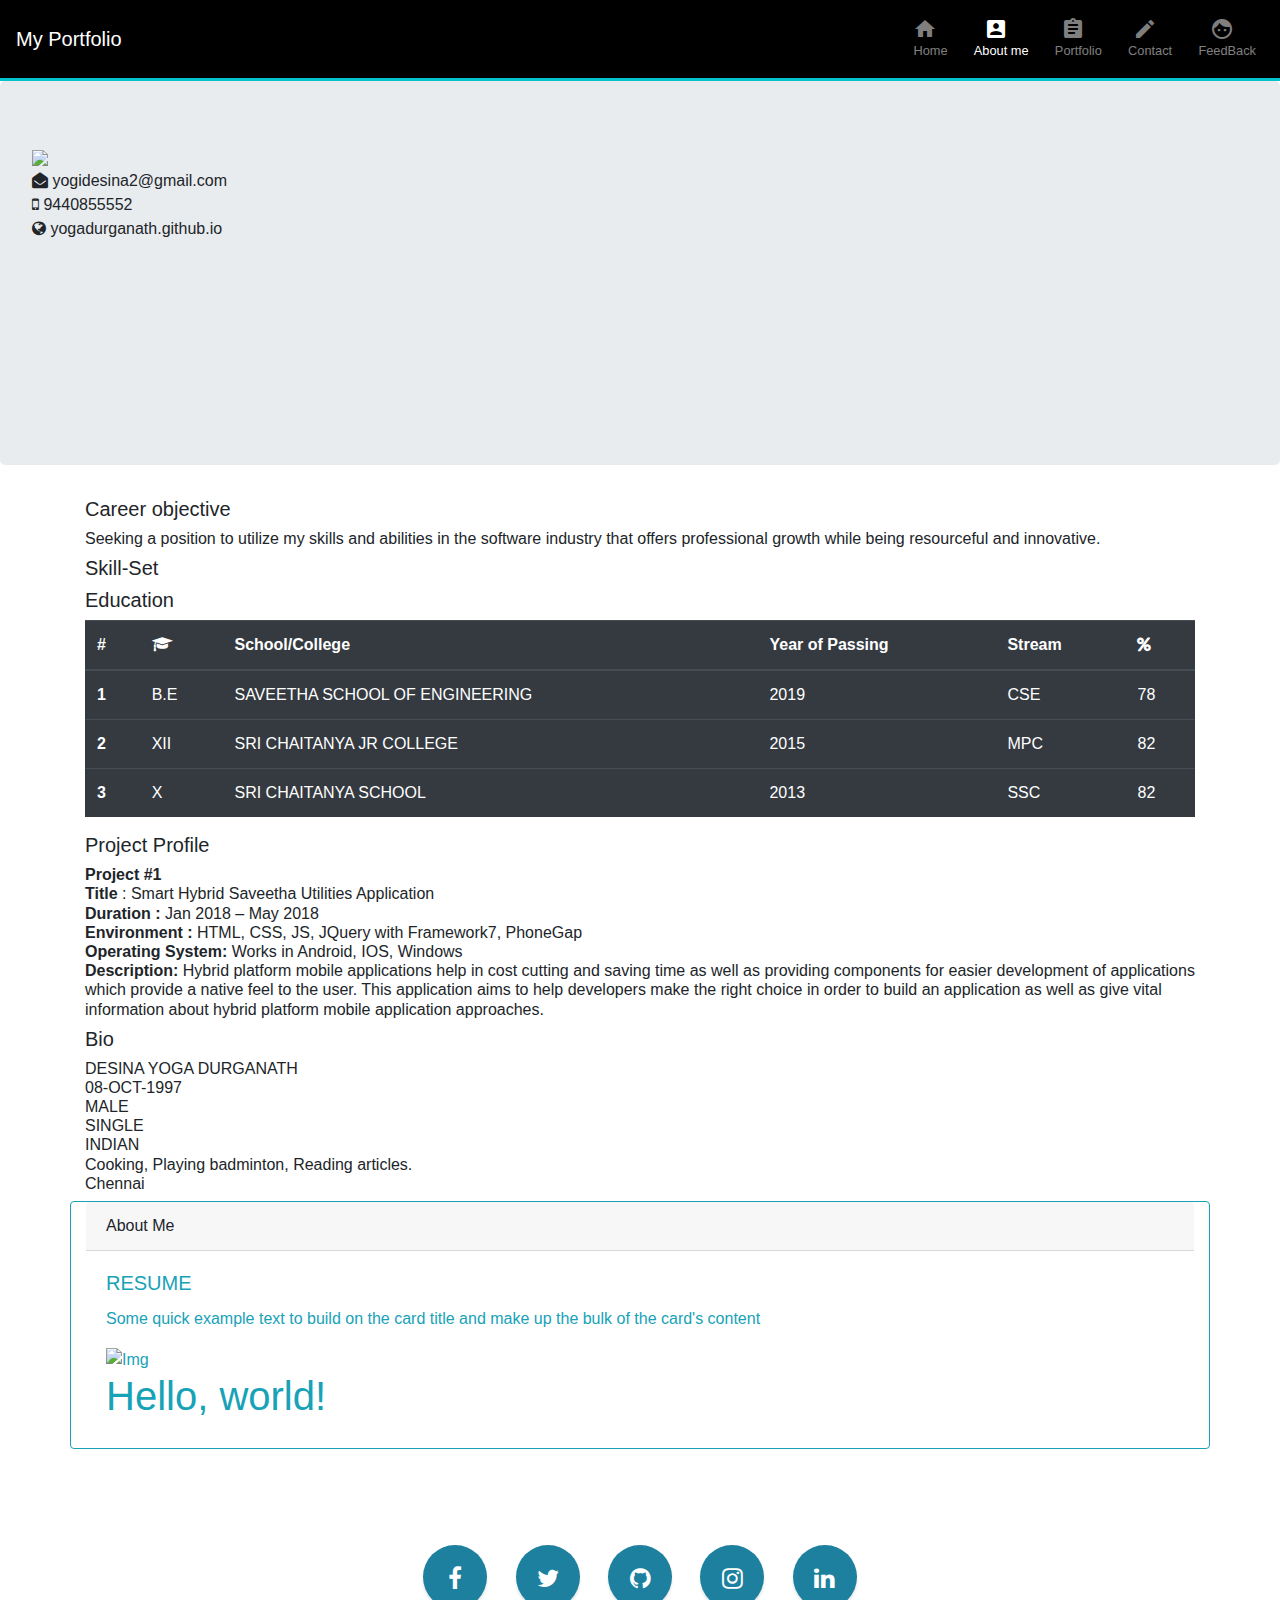
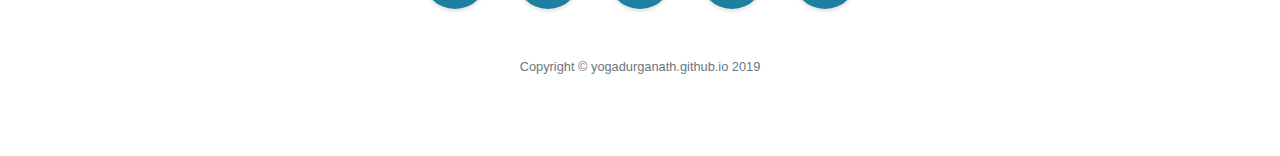
==== about.html @ 03a77d1e "Updated contact page and footer for all pages. Fixed navbar toggle problem" ====
<!doctype html>
<html lang="en">

<head>
    <!-- Required meta tags -->
    <meta charset="utf-8">
    <meta name="viewport" content="width=device-width, initial-scale=1, shrink-to-fit=no">

    <!-- Bootstrap CSS -->
    <link rel="stylesheet" href="https://stackpath.bootstrapcdn.com/bootstrap/4.3.1/css/bootstrap.min.css" integrity="sha384-ggOyR0iXCbMQv3Xipma34MD+dH/1fQ784/j6cY/iJTQUOhcWr7x9JvoRxT2MZw1T" crossorigin="anonymous">
    
    <link rel="stylesheet" type="text/css" href="style.css">
    <link rel="stylesheet" type="text/css" href="about.css"> 
    <link href="https://fonts.googleapis.com/icon?family=Material+Icons" rel="stylesheet">
    <link rel="stylesheet" href="https://cdnjs.cloudflare.com/ajax/libs/font-awesome/4.7.0/css/font-awesome.min.css">
    <title>YOGIDESINA|DESINA YOGA DURGA NATH</title>
</head>

<body>
    <button onclick="topFunction()" id="goToTopBtn" title="Back to top"><i class="material-icons iconGoTops">
        arrow_drop_up
        </i></button>




        
    <nav class="navbar navbar-expand-lg navbar-dark sticky-top">
        <button class="navbar-toggler" type="button" data-toggle="collapse" data-target="#navbarCollapse"
        aria-expanded="false" aria-label="Toggle navigation">
       <span class="navbar-toggler-icon"></span>
   </button>
        <a class="navbar-brand" href="#">My Portfolio</a>

        <div class="collapse navbar-collapse" id="navbarCollapse">
            <ul class="navbar-nav ml-auto mt-2 mt-lg-0">
                <li class="nav-item" data-toggle="collapse" data-target=".navbar-collapse.show">
                    <a class="nav-link" href="index.html">
                        <div class="iconContainer">
                            <div class="divTxt">Home</div>
                           <i class="divIcon material-icons">home</i>
                        </div> 
                    </a>
                </li>

                <li class="nav-item active" data-toggle="collapse" data-target=".navbar-collapse.show">
                    <a class="nav-link" href="#" >
                        <div class="iconContainer">
                            <div class="divTxt">About me</div>
                            <div class="divIcon"><i class="material-icons">account_box</i></div>
                        </div><span class="sr-only">(current)</span>
                    </a>
                </li>
                <li class="nav-item" data-toggle="collapse" data-target=".navbar-collapse.show">
                    <a class="nav-link" href="portfolio.html">
                        <div class="iconContainer">
                            <div class="divTxt">Portfolio</div>
                            <div class="divIcon"><i class="material-icons">assignment</i></div>
                        </div>
                    </a>
                </li>
                <li class="nav-item" data-toggle="collapse" data-target=".navbar-collapse.show">
                    <a class="nav-link" href="contact.html">
                        <div class="iconContainer">
                            <div class="divTxt">Contact</div>
                            <div class="divIcon"><i class="material-icons">edit</i></div>
                        </div>
                    </a>
                </li>
                </li>
                <li class="nav-item" data-toggle="collapse" data-target=".navbar-collapse.show">
                    <a class="nav-link" href="#feed">
                        <div class="iconContainer">
                            <div class="divTxt">FeedBack</div>
                            <div class="divIcon"><i class="material-icons">face</i></div>
                        </div>
                    </a>
                </li>
            </ul>
        </div>
    </nav>
    <div class="jumbotron" id="ResumeContainer1">

        <div id="picDiv"><img src="dp.png"></div>
        <div id="aboutContact"><i class="fa fa-envelope-open" aria-hidden="true"></i> yogidesina2@gmail.com<br />
            <i class="fa fa-mobile" aria-hidden="true"></i> 9440855552<br /><i class="fa fa-globe"
                aria-hidden="true"></i> yogadurganath.github.io
        </div>

        <div class="jumbotron" id="cont1"></div>
    </div>
    <div class="container" id="ResumeContainer2">
        <h5>Career objective</h5>
        <h6>Seeking a position to utilize my skills and abilities in the software industry that offers professional
            growth while being resourceful and innovative.</h6>
    </div>
    <div class="container" id="ResumeContainer3">
        <h5>Skill-Set</h5>

        <!-- <h6>Java</h6>
        <div class="progress">
            <div class="progress-bar progress-bar-striped" role="progressbar" style="width: 10%" aria-valuenow="10"
                aria-valuemin="0" aria-valuemax="100"></div>
        </div>
        <h6>Java</h6>
        <div class="progress">
            <div class="progress-bar progress-bar-striped bg-success" role="progressbar" style="width: 25%"
                aria-valuenow="25" aria-valuemin="0" aria-valuemax="100"></div>
        </div>
        <h6>Java</h6>
        <div class="progress">
            <div class="progress-bar progress-bar-striped bg-info" role="progressbar" style="width: 50%"
                aria-valuenow="50" aria-valuemin="0" aria-valuemax="100"></div>
        </div>
        <h6>Java</h6>
        <div class="progress">
            <div class="progress-bar progress-bar-striped bg-warning" role="progressbar" style="width: 75%"
                aria-valuenow="75" aria-valuemin="0" aria-valuemax="100"></div>
        </div>
        <h6>Java</h6>
        <div class="progress">
            <div class="progress-bar progress-bar-striped bg-danger" role="progressbar" style="width: 100%"
                aria-valuenow="100" aria-valuemin="0" aria-valuemax="100"></div>
        </div> -->

    </div>
    <div class="container" id="ResumeContainer4">
        <h5>Education</h5>
        <div class="table-responsive">
            <table class="table table-dark">
                <thead>
                    <tr>
                        <th scope="col">#</th>
                        <th scope="col"><i class="fa fa-graduation-cap" aria-hidden="true"></i></th>
                        <th scope="col">School/College</th>
                        <th scope="col">Year of Passing</th>
                        <th scope="col">Stream</th>
                        <th scope="col"><i class="fa fa-percent" aria-hidden="true"></i></th>
                    </tr>
                </thead>
                <tbody>
                    <tr>
                        <th scope="row">1</th>
                        <td>B.E</td>
                        <td>SAVEETHA SCHOOL OF ENGINEERING</td>
                        <td>2019</td>
                        <td>CSE</td>
                        <td>78</td>
                    </tr>
                    <tr>
                        <th scope="row">2</th>
                        <td>XII</td>
                        <td>SRI CHAITANYA JR COLLEGE</td>
                        <td>2015</td>
                        <td>MPC</td>
                        <td>82</td>
                    </tr>
                    <tr>
                        <th scope="row">3</th>
                        <td>X</td>
                        <td>SRI CHAITANYA SCHOOL</td>
                        <td>2013</td>
                        <td>SSC</td>
                        <td>82</td>
                    </tr>
                </tbody>
            </table>
        </div>
    </div>
    <div class="container" id="ResumeContainer5">
        <h5>Project Profile</h5>
        <h6><b>Project #1</b><br />
            <b>Title</b> :</b> Smart Hybrid Saveetha Utilities Application <br />
            <b>Duration : </b>Jan 2018 – May 2018<br />
            <b>Environment : </b>HTML, CSS, JS, JQuery with Framework7, PhoneGap<br />
            <b> Operating System: </b>Works in Android, IOS, Windows<br />
            <b> Description:</b>
            Hybrid platform mobile applications help in cost cutting and saving time as well as providing components
            for
            easier development of applications which provide a native feel to the user. This application aims to
            help
            developers make the right choice in order to build an application as well as give vital information
            about
            hybrid platform mobile application approaches.
        </h6>
    </div>





    <div class="container" id="ResumeContainer6">
        <h5> Bio </h5>
        <h6>DESINA YOGA DURGANATH<BR />
            08-OCT-1997<BR />
            MALE<br />
            SINGLE<br />
            INDIAN<br />
            Cooking, Playing badminton, Reading articles.<br />Chennai
        </h6>


    </div>
    <div id="about" class="container card border-info mb-3">
        <div class="card-header">About Me</div>
        <div class="card-body text-info">
            <h5 class="card-title">RESUME</h5>
            <p class="card-text">Some quick example text to build on the card title and make up the bulk of the card's
                content <br></p>
                <div>
                    <div id="dp">
                        <img class="img-fluid" src="dp.png" alt="Img">
                    </div>
                    <h1>Hello, world!</h1>
                </div>
        </div>
    </div>
    
    <footer class="footer text-center">
        <div class="container">
          <ul class="list-inline mb-5">
            <li class="list-inline-item">
              <a title="Facebook" class="social-link rounded-circle text-white mr-3" href="https://www.facebook.com/yogidesina" target="_blank">
                <i class="fa fa-facebook" aria-hidden="true"></i>
              </a>
            </li>
            <li class="list-inline-item">
              <a title="Twitter" class="social-link rounded-circle text-white mr-3" href="https://twitter.com/YogaDurgaNath1" target="_blank">
                <i class="fa fa-twitter" aria-hidden="true"></i>
              </a>
            </li>
            <li class="list-inline-item">
              <a title="Github" class="social-link rounded-circle text-white mr-3" href="https://github.com/yogadurganath/" target="_blank">
                <i class="fa fa-github" aria-hidden="true"></i>
              </a>
            </li>
            <li class="list-inline-item">
                <a title="Instagram" class="social-link rounded-circle text-white mr-3" href="https://www.instagram.com/yogidesina/" target="_blank">
                    <i class="fa fa-instagram" aria-hidden="true"></i>
                </a>
              </li>
              <li class="list-inline-item">
                <a title="LinkedIn" class="social-link rounded-circle text-white" href="https://in.linkedin.com/in/yoga-durga-nath-688a7b141" target="_blank">
                    <i class="fa fa-linkedin" aria-hidden="true"></i>
                </a>
              </li>
    
              
          </ul>
          <p class="text-muted small mb-0">Copyright &copy; yogadurganath.github.io 2019</p>
        </div>
      </footer>

    <!-- Optional JavaScript -->
    <!-- jQuery first, then Popper.js, then Bootstrap JS -->
    <script src="index.js"></script>
    <script src="https://code.jquery.com/jquery-3.2.1.slim.min.js" integrity="sha384-KJ3o2DKtIkvYIK3UENzmM7KCkRr/rE9/Qpg6aAZGJwFDMVNA/GpGFF93hXpG5KkN"
        crossorigin="anonymous"></script>
    <script src="https://cdnjs.cloudflare.com/ajax/libs/popper.js/1.12.9/umd/popper.min.js" integrity="sha384-ApNbgh9B+Y1QKtv3Rn7W3mgPxhU9K/ScQsAP7hUibX39j7fakFPskvXusvfa0b4Q"
        crossorigin="anonymous"></script>
    <script src="https://maxcdn.bootstrapcdn.com/bootstrap/4.0.0/js/bootstrap.min.js" integrity="sha384-JZR6Spejh4U02d8jOt6vLEHfe/JQGiRRSQQxSfFWpi1MquVdAyjUar5+76PVCmYl"
        crossorigin="anonymous"></script>
</body>

</html>
---- style.css ----
html { scroll-behavior: smooth; overflow-y: scroll; overflow-x:hidden; }
.navbar {
   height:9vh;
}
.material-icons.md-18 { font-size: 18px; }
.material-icons.md-24 { font-size: 24px; }
.material-icons.md-36 { font-size: 36px; }
.material-icons.md-48 { font-size: 48px; }

.material-icons.md-dark { color: rgba(0, 0, 0, 0.54); }
.material-icons.md-dark.md-inactive { color: rgba(0, 0, 0, 0.26); }
.material-icons.iconGoTop{
   font-size: 2em;
}
.iconContainer {
    display: flex;
    flex-direction: column-reverse;
    
  }        
 .divIcon { 
    display: flex;
    
    margin: auto;
 }
 .intro{
   background-color: #000;
}
.flex {
    display: flex;
    flex-direction: column;
    justify-content: center;
    align-items: center;
}
#pt{
   width: 100%;
   height: 110vh;
}
.canvas {
   position: absolute;
   top: 0;
   left: 0;
   width: 100vw;
   height: 100%;
   }
   .flex {
      display: flex;
      flex-direction: column;
      justify-content: center;
      align-items: center; }
      .flex.row {
        flex-direction: row; }
      .flex.wrap {
        flex-wrap: wrap; }
        .highlight {
         color: #E31B6D; }
         
         section {
            padding: 70px 0 70px 0;
            color: #616161;
            line-height: 11pt;
            position: relative; }
            section:nth-of-type(1) {
               padding: 0 10px;
               color: #fff;
               height: calc(100vh + 53px); }
               section:nth-of-type(1) .highlight {
                 font-family: 'Raleway-semibold'; }
               section:nth-of-type(1) .text {
                 margin: 0 0 20px 0;
                 font-size: 16pt;
                 line-height: 20pt;
                 text-align: center; 
                 z-index: 1;
                 pointer-events: none; }




                 nav {
                  bottom: 0;
                  left: 0;
                  position: absolute;
                  height: 50px;
                  width: 100%;
                  background-color: #000;
                  border-bottom: 3px solid #04C2C9;
                  text-align: left;
                  z-index: 99;
                  
              }
              
              #goToTopBtn {
               display: none;
               position: fixed;
               bottom: 10vh;
               right: 5vw;
               z-index: 99;
               font-size: .8em;
               border: none;
               outline: none;
               background-color: #555 ;
               color: white;
               cursor: pointer;
               padding: .5em;
               line-height: 80%;
               border-radius: 50%;
               opacity: 0.5;
             }
             #goToTopBtn:hover {
               background-color:rgb(0, 0, 0);
               opacity: unset;
             }
              #contact{
               border-top: 50px solid transparent;
               margin-top: -50px;
               -webkit-background-clip: padding-box;
               -moz-background-clip: padding;
               background-clip: padding-box;
              }
              #sticky-footer {
               
               height: 8vh;
             }
 @media only screen and (max-width : 991px){
    [class*="divIcon"]{
      display: flex;
      flex-direction: column;
      width: 0%;
       }
       .divTxt{text-align: center;}
       .navbar {
         height:unset;
      }
}
 .divTxt {
    display: flex;
    font-size: .8em;
    padding-left: .8em;
    flex-direction: column;
    width: 100%;
 }

 
 
 footer.footer {
   padding-top: 5rem;
   padding-bottom: 5rem;
 }
 
 footer.footer .social-link {
   display: block;
   height: 4rem;
   width: 4rem;
   line-height: 4.3rem;
   font-size: 1.5rem;
   background-color: #1D809F;
   transition: background-color 0.15s ease-in-out;
   box-shadow: 0 3px 3px 0 rgba(0, 0, 0, 0.1);
 }
 
 footer.footer .social-link:hover {
   background-color: #155d74;
   text-decoration: none;
 }
 
 @media (max-width: 992px) {
   footer.footer {
      padding-top: 2.5rem;
      padding-bottom: 2.5rem;
    }
   footer.footer .social-link {
      display: block;
      height: 2rem;
      width: 2rem;
      line-height: 2.3rem;
      font-size: 1rem;
      background-color: #1D809F;
      transition: background-color 0.15s ease-in-out;
      box-shadow: 0 3px 3px 0 rgba(0, 0, 0, 0.1);
    }
 }
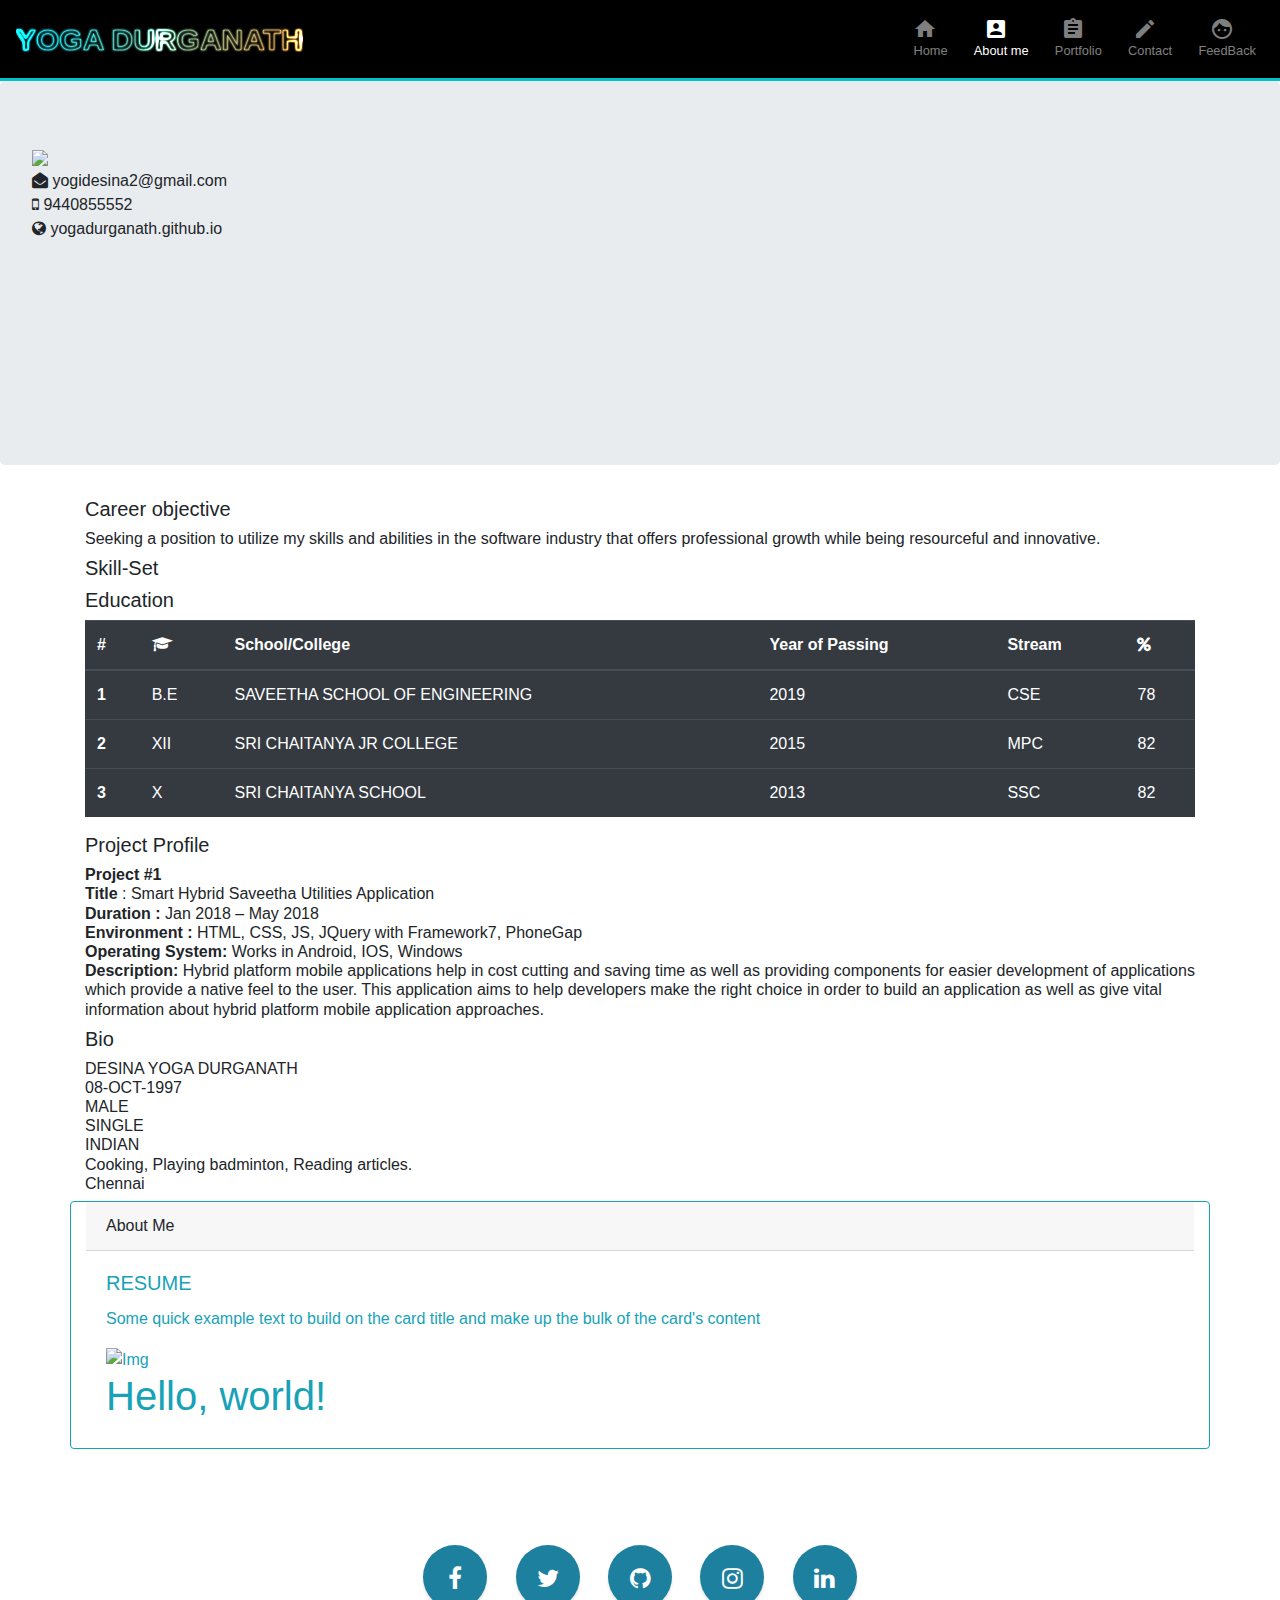
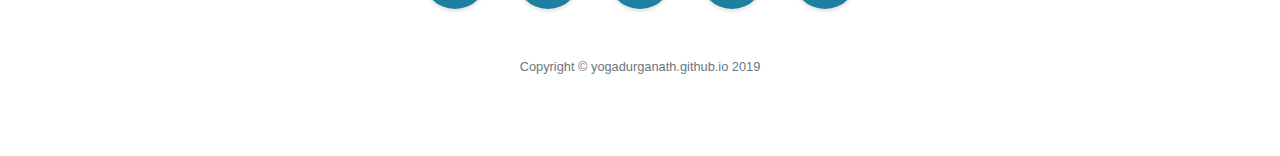
==== commit 79aa54f5: "Navbar Brand is updated with stylish neon css animation" ====
--- a/about.html
+++ b/about.html
@@ -30,7 +30,11 @@
         aria-expanded="false" aria-label="Toggle navigation">
        <span class="navbar-toggler-icon"></span>
    </button>
-        <a class="navbar-brand" href="#">My Portfolio</a>
+        <a class="navbar-brand" href="#"><div class="neon-wrapper">
+            <span class="txt" >Yoga Durganath</span>
+            <span class="gradient"></span>
+            <span class="dodge"></span>
+       </div></a>
 
         <div class="collapse navbar-collapse" id="navbarCollapse">
             <ul class="navbar-nav ml-auto mt-2 mt-lg-0">
--- a/style.css
+++ b/style.css
@@ -178,4 +178,54 @@
       transition: background-color 0.15s ease-in-out;
       box-shadow: 0 3px 3px 0 rgba(0, 0, 0, 0.1);
     }
- }+ }
+ .neon-wrapper {
+  height: 2em;
+  display: flex;
+  align-items: center;
+  justify-content: center;
+  background: #000000; 
+}
+.txt {
+  color: #ffffff;
+  background:#000000;
+  font-size:1.5em;
+  font-weight: bold;
+  font-family: Arial;
+  text-transform: uppercase;
+}
+.txt::before {
+  content: 'Yoga Durganath';
+  position: absolute;
+  mix-blend-mode: difference;
+  filter: blur(1px);
+}
+.neon-wrapper {
+  display:inline-flex;
+  filter: brightness(200%);
+  overflow: hidden;
+}
+.gradient{
+  background: linear-gradient(114.5793141156962deg, rgba(6, 227, 250,1) 4.927083333333334%,rgba(229, 151, 64,1) 97.84374999999999%);
+  position: absolute;
+  top: 0;
+  left:0;
+  width: 100%;
+  height:100%;
+  mix-blend-mode: multiply;
+}
+.dodge {
+  background: radial-gradient(circle,white,black 35%) center / 25% 25%;
+  position: absolute;
+  top:-100%;
+  left:-100%;
+  right:0;
+  bottom:0;
+  mix-blend-mode: color-dodge;
+  animation: dodge-area 3s linear infinite;
+}
+@keyframes dodge-area {
+  to {
+      transform: translate(50%,50%);
+  }
+}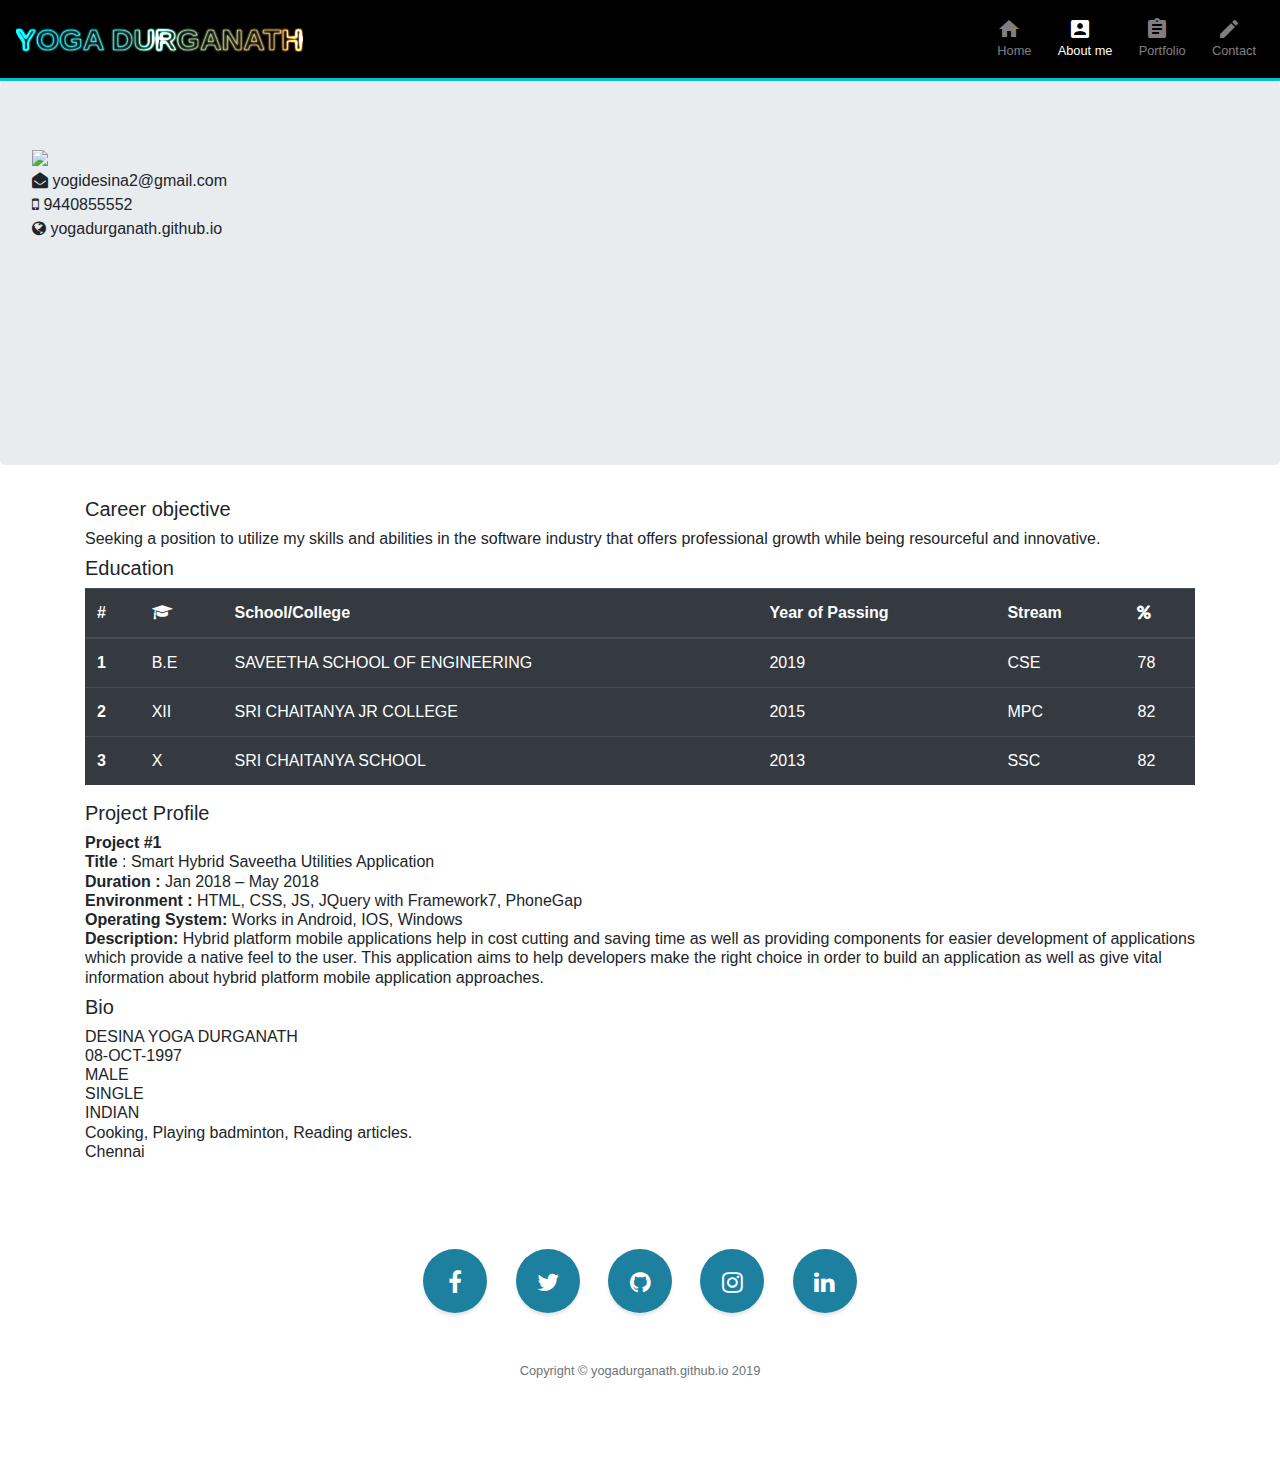
==== commit 7b1211d7: "Made changes in About file" ====
--- a/about.html
+++ b/about.html
@@ -72,14 +72,14 @@
                     </a>
                 </li>
                 </li>
-                <li class="nav-item" data-toggle="collapse" data-target=".navbar-collapse.show">
+                <!-- <li class="nav-item" data-toggle="collapse" data-target=".navbar-collapse.show">
                     <a class="nav-link" href="#feed">
                         <div class="iconContainer">
                             <div class="divTxt">FeedBack</div>
                             <div class="divIcon"><i class="material-icons">face</i></div>
                         </div>
                     </a>
-                </li>
+                </li> -->
             </ul>
         </div>
     </nav>
@@ -98,8 +98,8 @@
         <h6>Seeking a position to utilize my skills and abilities in the software industry that offers professional
             growth while being resourceful and innovative.</h6>
     </div>
-    <div class="container" id="ResumeContainer3">
-        <h5>Skill-Set</h5>
+    <!-- <div class="container" id="ResumeContainer3">
+        <h5>Skill-Set</h5> -->
 
         <!-- <h6>Java</h6>
         <div class="progress">
@@ -127,7 +127,7 @@
                 aria-valuenow="100" aria-valuemin="0" aria-valuemax="100"></div>
         </div> -->
 
-    </div>
+    <!-- </div> -->
     <div class="container" id="ResumeContainer4">
         <h5>Education</h5>
         <div class="table-responsive">
@@ -205,20 +205,7 @@
 
 
     </div>
-    <div id="about" class="container card border-info mb-3">
-        <div class="card-header">About Me</div>
-        <div class="card-body text-info">
-            <h5 class="card-title">RESUME</h5>
-            <p class="card-text">Some quick example text to build on the card title and make up the bulk of the card's
-                content <br></p>
-                <div>
-                    <div id="dp">
-                        <img class="img-fluid" src="dp.png" alt="Img">
-                    </div>
-                    <h1>Hello, world!</h1>
-                </div>
-        </div>
-    </div>
+    
     
     <footer class="footer text-center">
         <div class="container">
@@ -229,7 +216,7 @@
               </a>
             </li>
             <li class="list-inline-item">
-              <a title="Twitter" class="social-link rounded-circle text-white mr-3" href="https://twitter.com/YogaDurgaNath1" target="_blank">
+              <a title="Twitter" class="social-link rounded-circle text-white mr-3" href="https://twitter.com/YogaDurgaNath" target="_blank">
                 <i class="fa fa-twitter" aria-hidden="true"></i>
               </a>
             </li>
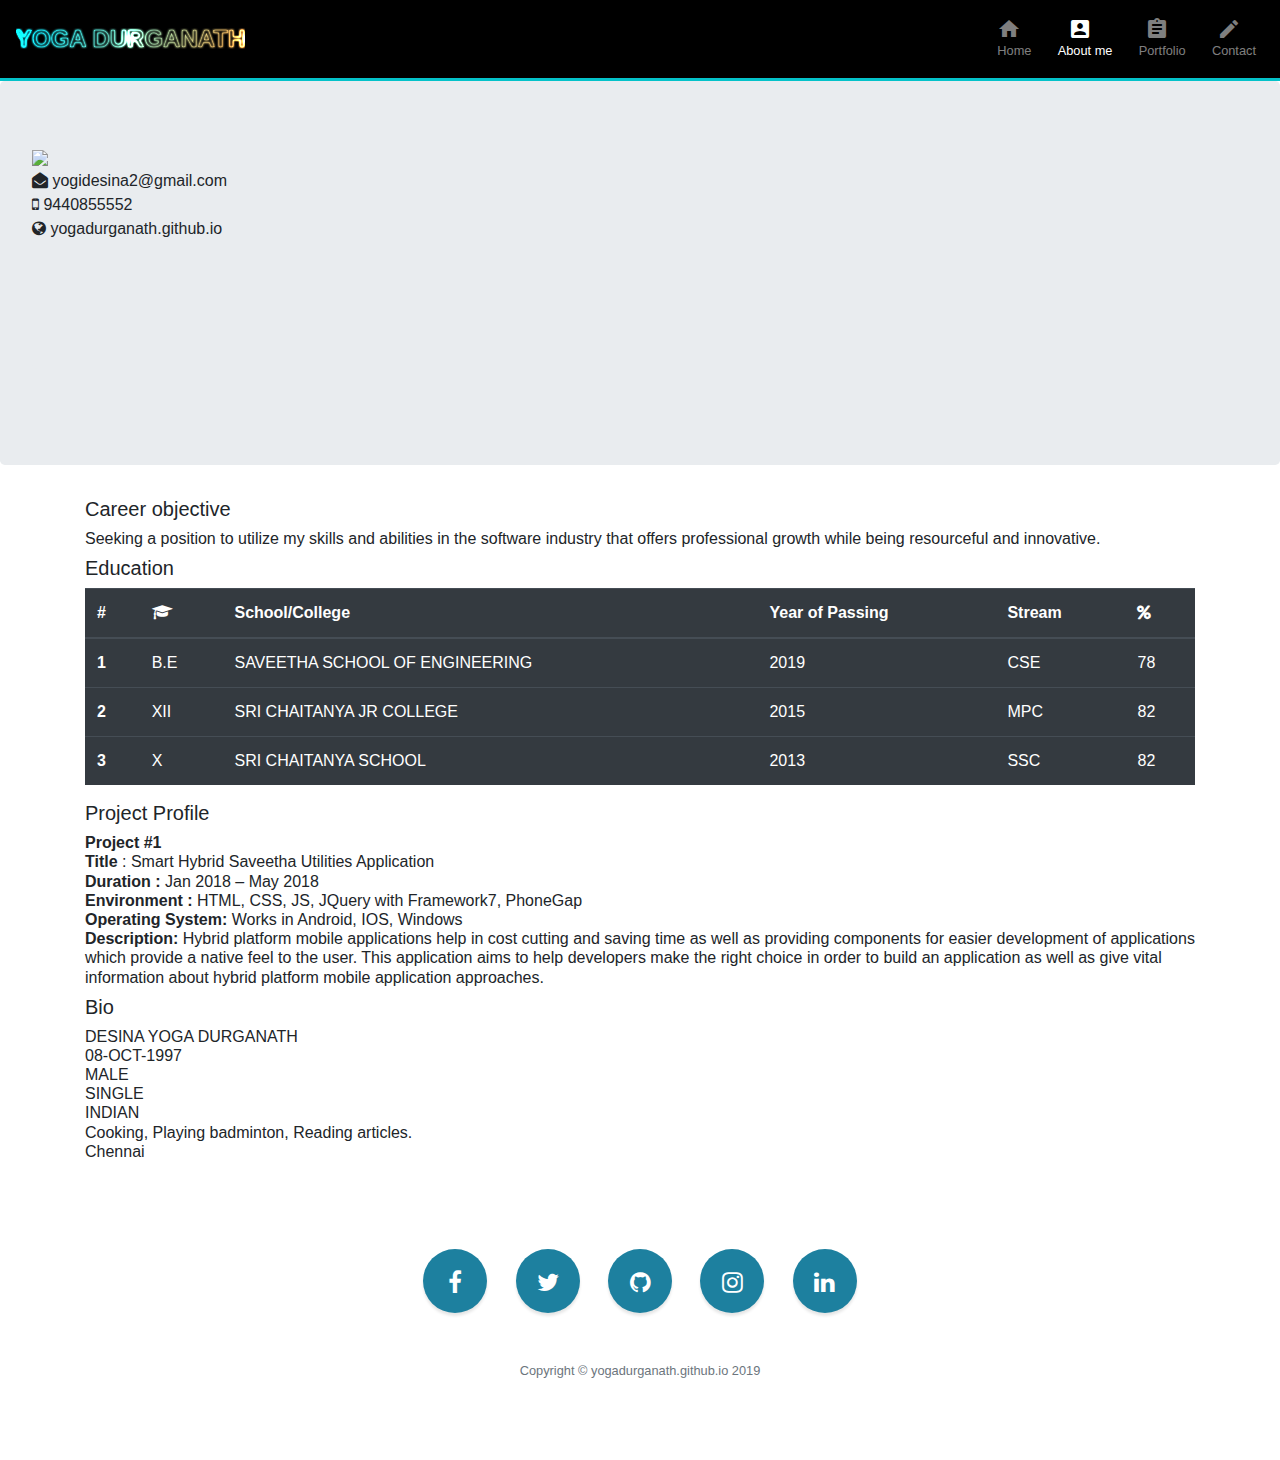
==== commit ee24a1cd: "Removed unwanted content and refined style" ====
--- a/about.html
+++ b/about.html
@@ -7,10 +7,11 @@
     <meta name="viewport" content="width=device-width, initial-scale=1, shrink-to-fit=no">
 
     <!-- Bootstrap CSS -->
-    <link rel="stylesheet" href="https://stackpath.bootstrapcdn.com/bootstrap/4.3.1/css/bootstrap.min.css" integrity="sha384-ggOyR0iXCbMQv3Xipma34MD+dH/1fQ784/j6cY/iJTQUOhcWr7x9JvoRxT2MZw1T" crossorigin="anonymous">
-    
+    <link rel="stylesheet" href="https://stackpath.bootstrapcdn.com/bootstrap/4.3.1/css/bootstrap.min.css"
+        integrity="sha384-ggOyR0iXCbMQv3Xipma34MD+dH/1fQ784/j6cY/iJTQUOhcWr7x9JvoRxT2MZw1T" crossorigin="anonymous">
+
     <link rel="stylesheet" type="text/css" href="style.css">
-    <link rel="stylesheet" type="text/css" href="about.css"> 
+    <link rel="stylesheet" type="text/css" href="about.css">
     <link href="https://fonts.googleapis.com/icon?family=Material+Icons" rel="stylesheet">
     <link rel="stylesheet" href="https://cdnjs.cloudflare.com/ajax/libs/font-awesome/4.7.0/css/font-awesome.min.css">
     <title>YOGIDESINA|DESINA YOGA DURGA NATH</title>
@@ -18,23 +19,25 @@
 
 <body>
     <button onclick="topFunction()" id="goToTopBtn" title="Back to top"><i class="material-icons iconGoTops">
-        arrow_drop_up
+            arrow_drop_up
         </i></button>
 
 
 
 
-        
+
     <nav class="navbar navbar-expand-lg navbar-dark sticky-top">
         <button class="navbar-toggler" type="button" data-toggle="collapse" data-target="#navbarCollapse"
-        aria-expanded="false" aria-label="Toggle navigation">
-       <span class="navbar-toggler-icon"></span>
-   </button>
-        <a class="navbar-brand" href="#"><div class="neon-wrapper">
-            <span class="txt" >Yoga Durganath</span>
-            <span class="gradient"></span>
-            <span class="dodge"></span>
-       </div></a>
+            aria-expanded="false" aria-label="Toggle navigation">
+            <span class="navbar-toggler-icon"></span>
+        </button>
+        <a class="navbar-brand" href="#">
+            <div class="neon-wrapper">
+                <span class="txt">Yoga Durganath</span>
+                <span class="gradient"></span>
+                <span class="dodge"></span>
+            </div>
+        </a>
 
         <div class="collapse navbar-collapse" id="navbarCollapse">
             <ul class="navbar-nav ml-auto mt-2 mt-lg-0">
@@ -42,13 +45,13 @@
                     <a class="nav-link" href="index.html">
                         <div class="iconContainer">
                             <div class="divTxt">Home</div>
-                           <i class="divIcon material-icons">home</i>
-                        </div> 
+                            <i class="divIcon material-icons">home</i>
+                        </div>
                     </a>
                 </li>
 
                 <li class="nav-item active" data-toggle="collapse" data-target=".navbar-collapse.show">
-                    <a class="nav-link" href="#" >
+                    <a class="nav-link" href="#">
                         <div class="iconContainer">
                             <div class="divTxt">About me</div>
                             <div class="divIcon"><i class="material-icons">account_box</i></div>
@@ -99,9 +102,9 @@
             growth while being resourceful and innovative.</h6>
     </div>
     <!-- <div class="container" id="ResumeContainer3">
-        <h5>Skill-Set</h5> -->
-
-        <!-- <h6>Java</h6>
+        <h5>Skill-Set</h5>
+
+        <h6>Java</h6>
         <div class="progress">
             <div class="progress-bar progress-bar-striped" role="progressbar" style="width: 10%" aria-valuenow="10"
                 aria-valuemin="0" aria-valuemax="100"></div>
@@ -125,9 +128,9 @@
         <div class="progress">
             <div class="progress-bar progress-bar-striped bg-danger" role="progressbar" style="width: 100%"
                 aria-valuenow="100" aria-valuemin="0" aria-valuemax="100"></div>
-        </div> -->
-
-    <!-- </div> -->
+        </div>
+
+    </div> -->
     <div class="container" id="ResumeContainer4">
         <h5>Education</h5>
         <div class="table-responsive">
@@ -205,51 +208,59 @@
 
 
     </div>
-    
-    
+
+
     <footer class="footer text-center">
         <div class="container">
-          <ul class="list-inline mb-5">
-            <li class="list-inline-item">
-              <a title="Facebook" class="social-link rounded-circle text-white mr-3" href="https://www.facebook.com/yogidesina" target="_blank">
-                <i class="fa fa-facebook" aria-hidden="true"></i>
-              </a>
-            </li>
-            <li class="list-inline-item">
-              <a title="Twitter" class="social-link rounded-circle text-white mr-3" href="https://twitter.com/YogaDurgaNath" target="_blank">
-                <i class="fa fa-twitter" aria-hidden="true"></i>
-              </a>
-            </li>
-            <li class="list-inline-item">
-              <a title="Github" class="social-link rounded-circle text-white mr-3" href="https://github.com/yogadurganath/" target="_blank">
-                <i class="fa fa-github" aria-hidden="true"></i>
-              </a>
-            </li>
-            <li class="list-inline-item">
-                <a title="Instagram" class="social-link rounded-circle text-white mr-3" href="https://www.instagram.com/yogidesina/" target="_blank">
-                    <i class="fa fa-instagram" aria-hidden="true"></i>
-                </a>
-              </li>
-              <li class="list-inline-item">
-                <a title="LinkedIn" class="social-link rounded-circle text-white" href="https://in.linkedin.com/in/yoga-durga-nath-688a7b141" target="_blank">
-                    <i class="fa fa-linkedin" aria-hidden="true"></i>
-                </a>
-              </li>
-    
-              
-          </ul>
-          <p class="text-muted small mb-0">Copyright &copy; yogadurganath.github.io 2019</p>
-        </div>
-      </footer>
+            <ul class="list-inline mb-5">
+                <li class="list-inline-item">
+                    <a title="Facebook" class="social-link rounded-circle text-white mr-3"
+                        href="https://www.facebook.com/yogidesina" target="_blank">
+                        <i class="fa fa-facebook" aria-hidden="true"></i>
+                    </a>
+                </li>
+                <li class="list-inline-item">
+                    <a title="Twitter" class="social-link rounded-circle text-white mr-3"
+                        href="https://twitter.com/YogaDurgaNath" target="_blank">
+                        <i class="fa fa-twitter" aria-hidden="true"></i>
+                    </a>
+                </li>
+                <li class="list-inline-item">
+                    <a title="Github" class="social-link rounded-circle text-white mr-3"
+                        href="https://github.com/yogadurganath/" target="_blank">
+                        <i class="fa fa-github" aria-hidden="true"></i>
+                    </a>
+                </li>
+                <li class="list-inline-item">
+                    <a title="Instagram" class="social-link rounded-circle text-white mr-3"
+                        href="https://www.instagram.com/yogidesina/" target="_blank">
+                        <i class="fa fa-instagram" aria-hidden="true"></i>
+                    </a>
+                </li>
+                <li class="list-inline-item">
+                    <a title="LinkedIn" class="social-link rounded-circle text-white"
+                        href="https://in.linkedin.com/in/yoga-durga-nath-688a7b141" target="_blank">
+                        <i class="fa fa-linkedin" aria-hidden="true"></i>
+                    </a>
+                </li>
+
+
+            </ul>
+            <p class="text-muted small mb-0">Copyright &copy; yogadurganath.github.io 2019</p>
+        </div>
+    </footer>
 
     <!-- Optional JavaScript -->
     <!-- jQuery first, then Popper.js, then Bootstrap JS -->
     <script src="index.js"></script>
-    <script src="https://code.jquery.com/jquery-3.2.1.slim.min.js" integrity="sha384-KJ3o2DKtIkvYIK3UENzmM7KCkRr/rE9/Qpg6aAZGJwFDMVNA/GpGFF93hXpG5KkN"
+    <script src="https://code.jquery.com/jquery-3.2.1.slim.min.js"
+        integrity="sha384-KJ3o2DKtIkvYIK3UENzmM7KCkRr/rE9/Qpg6aAZGJwFDMVNA/GpGFF93hXpG5KkN"
         crossorigin="anonymous"></script>
-    <script src="https://cdnjs.cloudflare.com/ajax/libs/popper.js/1.12.9/umd/popper.min.js" integrity="sha384-ApNbgh9B+Y1QKtv3Rn7W3mgPxhU9K/ScQsAP7hUibX39j7fakFPskvXusvfa0b4Q"
+    <script src="https://cdnjs.cloudflare.com/ajax/libs/popper.js/1.12.9/umd/popper.min.js"
+        integrity="sha384-ApNbgh9B+Y1QKtv3Rn7W3mgPxhU9K/ScQsAP7hUibX39j7fakFPskvXusvfa0b4Q"
         crossorigin="anonymous"></script>
-    <script src="https://maxcdn.bootstrapcdn.com/bootstrap/4.0.0/js/bootstrap.min.js" integrity="sha384-JZR6Spejh4U02d8jOt6vLEHfe/JQGiRRSQQxSfFWpi1MquVdAyjUar5+76PVCmYl"
+    <script src="https://maxcdn.bootstrapcdn.com/bootstrap/4.0.0/js/bootstrap.min.js"
+        integrity="sha384-JZR6Spejh4U02d8jOt6vLEHfe/JQGiRRSQQxSfFWpi1MquVdAyjUar5+76PVCmYl"
         crossorigin="anonymous"></script>
 </body>
 
--- a/style.css
+++ b/style.css
@@ -1,6 +1,10 @@
 html { scroll-behavior: smooth; overflow-y: scroll; overflow-x:hidden; }
+p{hyphens:auto}
 .navbar {
    height:9vh;
+}
+.txt-int{
+  text-indent: 2em;
 }
 .material-icons.md-18 { font-size: 18px; }
 .material-icons.md-24 { font-size: 24px; }
@@ -23,7 +27,9 @@
     margin: auto;
  }
  .intro{
-   background-color: #000;
+
+  background-image: url('/img/intro-bg4.jpg');
+  background-size:100vw 100vh;
 }
 .flex {
     display: flex;
@@ -33,8 +39,9 @@
 }
 #pt{
    width: 100%;
-   height: 110vh;
-}
+   height: 100vh;
+
+   }
 .canvas {
    position: absolute;
    top: 0;
@@ -42,6 +49,12 @@
    width: 100vw;
    height: 100%;
    }
+   .button{
+     background-color:#17a2b8 ;
+     color:#fff ;
+    
+  }
+
    .flex {
       display: flex;
       flex-direction: column;
@@ -52,7 +65,13 @@
       .flex.wrap {
         flex-wrap: wrap; }
         .highlight {
-         color: #E31B6D; }
+          font-size: 7vmin;
+          background: -webkit-linear-gradient(#eb3349, #ffb88c);
+          /* -webkit-text-stroke-width: .1vmin;
+          -webkit-text-stroke-color: #fff; */
+          background-clip: text;
+          -webkit-background-clip: text;
+          -webkit-text-fill-color: transparent; }
          
          section {
             padding: 70px 0 70px 0;
@@ -62,7 +81,7 @@
             section:nth-of-type(1) {
                padding: 0 10px;
                color: #fff;
-               height: calc(100vh + 53px); }
+               height: calc(92vh ); }
                section:nth-of-type(1) .highlight {
                  font-family: 'Raleway-semibold'; }
                section:nth-of-type(1) .text {
@@ -178,7 +197,22 @@
       transition: background-color 0.15s ease-in-out;
       box-shadow: 0 3px 3px 0 rgba(0, 0, 0, 0.1);
     }
- }
+    .intro{
+      background-image: url('/img/intro-bg-mbl.jpg');
+    }
+    .introtext
+    {
+      font-size: 4vmin;
+    }
+        .highlight {
+          font-size: 6vmin;
+          font-weight: bold;
+          background: -webkit-linear-gradient(#eb3349, #ffb88c);
+          background-clip: text;
+          -webkit-background-clip: text;
+          -webkit-text-fill-color: transparent; }
+         }
+         
  .neon-wrapper {
   height: 2em;
   display: flex;
@@ -189,7 +223,7 @@
 .txt {
   color: #ffffff;
   background:#000000;
-  font-size:1.5em;
+  font-size:1.2em;
   font-weight: bold;
   font-family: Arial;
   text-transform: uppercase;
@@ -228,4 +262,5 @@
   to {
       transform: translate(50%,50%);
   }
-}+}
+
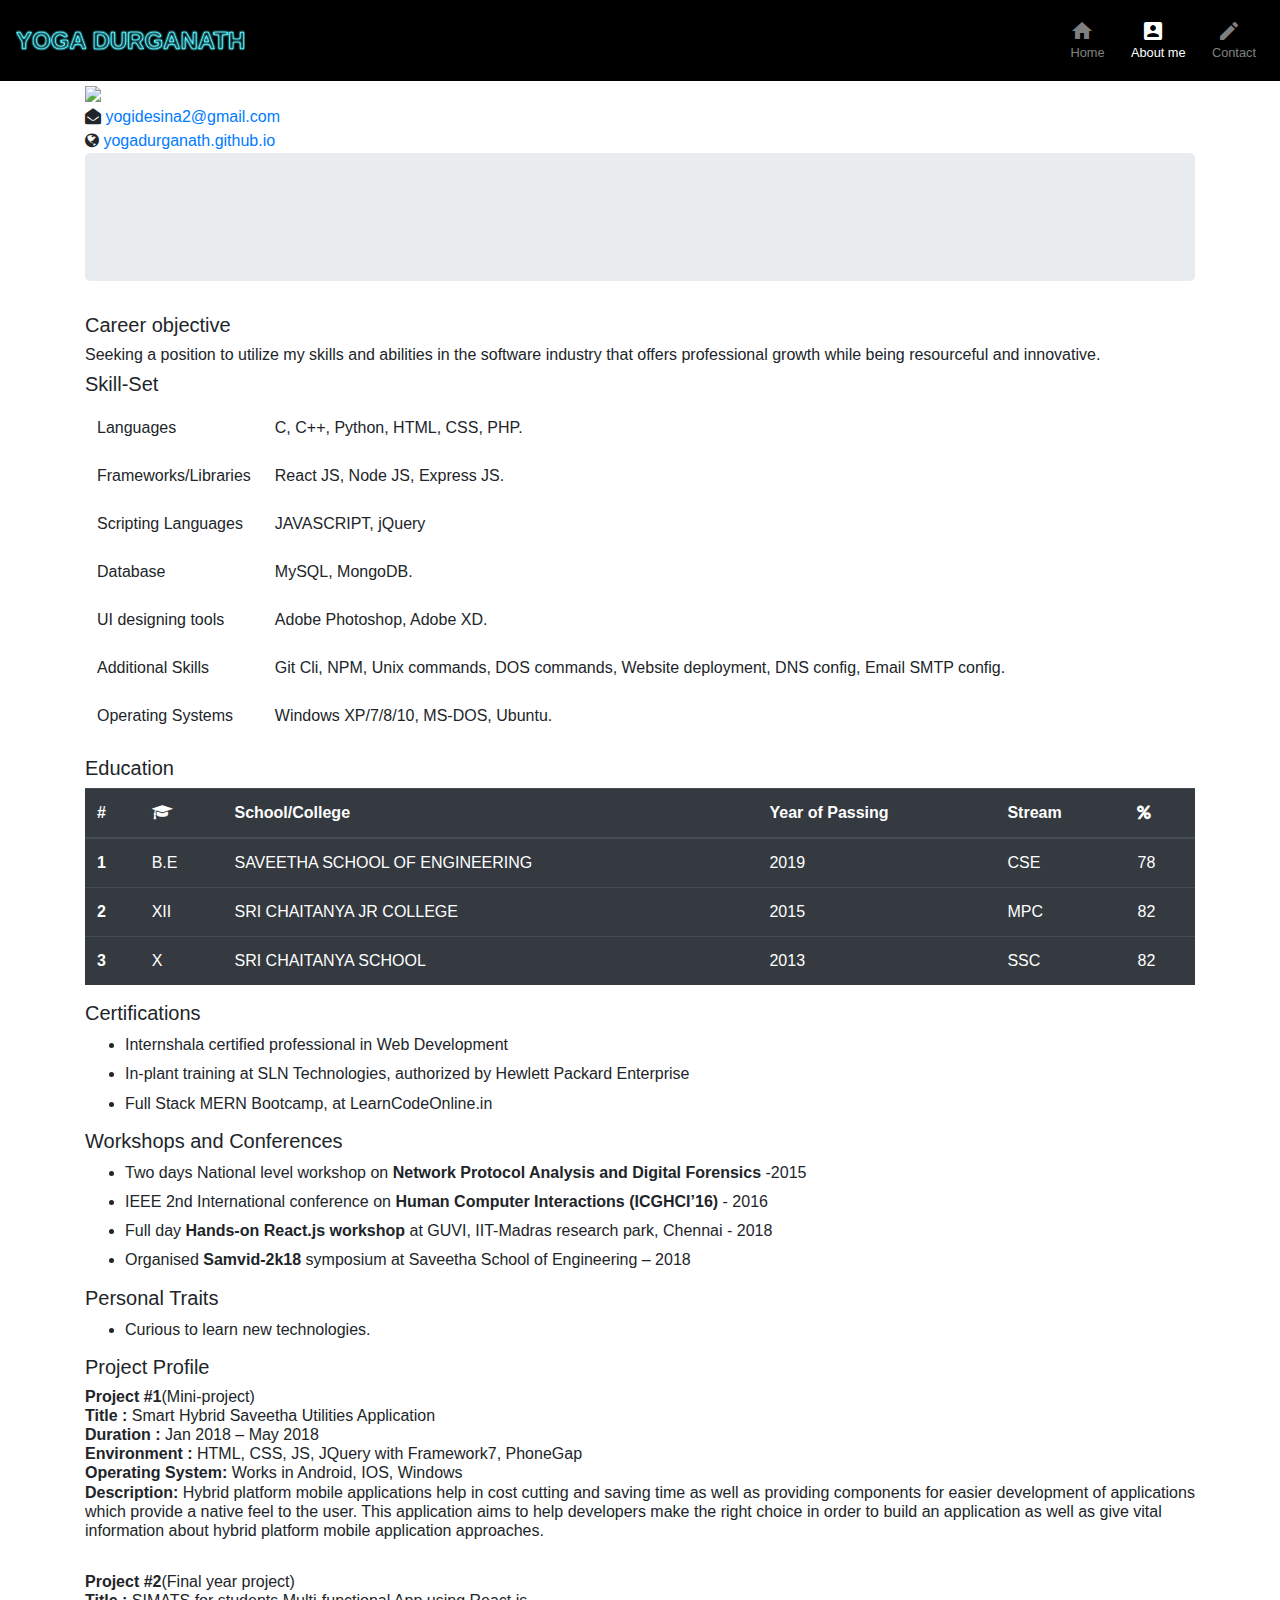
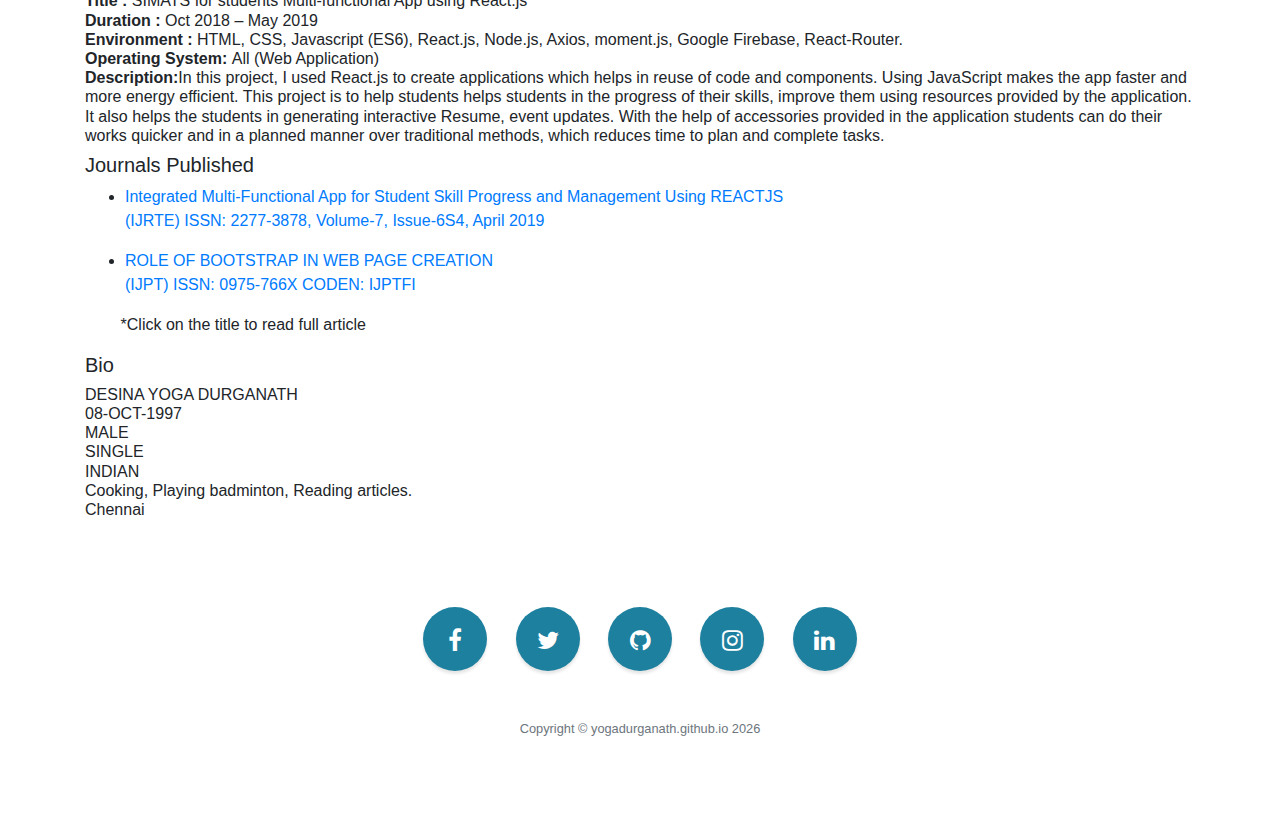
==== commit 7249d4bc: "Home page updated" ====
--- a/about.html
+++ b/about.html
@@ -7,8 +7,7 @@
     <meta name="viewport" content="width=device-width, initial-scale=1, shrink-to-fit=no">
 
     <!-- Bootstrap CSS -->
-    <link rel="stylesheet" href="https://stackpath.bootstrapcdn.com/bootstrap/4.3.1/css/bootstrap.min.css"
-        integrity="sha384-ggOyR0iXCbMQv3Xipma34MD+dH/1fQ784/j6cY/iJTQUOhcWr7x9JvoRxT2MZw1T" crossorigin="anonymous">
+    <link rel="stylesheet" href="https://stackpath.bootstrapcdn.com/bootstrap/4.4.1/css/bootstrap.min.css" integrity="sha384-Vkoo8x4CGsO3+Hhxv8T/Q5PaXtkKtu6ug5TOeNV6gBiFeWPGFN9MuhOf23Q9Ifjh" crossorigin="anonymous">
 
     <link rel="stylesheet" type="text/css" href="style.css">
     <link rel="stylesheet" type="text/css" href="about.css">
@@ -27,8 +26,7 @@
 
 
     <nav class="navbar navbar-expand-lg navbar-dark sticky-top">
-        <button class="navbar-toggler" type="button" data-toggle="collapse" data-target="#navbarCollapse"
-            aria-expanded="false" aria-label="Toggle navigation">
+        <button class="navbar-toggler" type="button" data-toggle="collapse" data-target="#navbarCollapse" aria-expanded="false" aria-label="Toggle navigation">
             <span class="navbar-toggler-icon"></span>
         </button>
         <a class="navbar-brand" href="#">
@@ -58,14 +56,14 @@
                         </div><span class="sr-only">(current)</span>
                     </a>
                 </li>
-                <li class="nav-item" data-toggle="collapse" data-target=".navbar-collapse.show">
+                <!-- <li class="nav-item" data-toggle="collapse" data-target=".navbar-collapse.show">
                     <a class="nav-link" href="portfolio.html">
                         <div class="iconContainer">
                             <div class="divTxt">Portfolio</div>
                             <div class="divIcon"><i class="material-icons">assignment</i></div>
                         </div>
                     </a>
-                </li>
+                </li> -->
                 <li class="nav-item" data-toggle="collapse" data-target=".navbar-collapse.show">
                     <a class="nav-link" href="contact.html">
                         <div class="iconContainer">
@@ -86,51 +84,83 @@
             </ul>
         </div>
     </nav>
-    <div class="jumbotron" id="ResumeContainer1">
+    <div class="container" id="ResumeContainer1">
 
         <div id="picDiv"><img src="dp.png"></div>
-        <div id="aboutContact"><i class="fa fa-envelope-open" aria-hidden="true"></i> yogidesina2@gmail.com<br />
-            <i class="fa fa-mobile" aria-hidden="true"></i> 9440855552<br /><i class="fa fa-globe"
-                aria-hidden="true"></i> yogadurganath.github.io
+        <div id="aboutContact"><i class="fa fa-envelope-open" aria-hidden="true"></i> <a href="mailto:yogidesina2@gmail.com">yogidesina2@gmail.com</a><br />
+            <!-- <i class="fa fa-mobile" aria-hidden="true"></i> 9440855552<br /> -->
+            <i class="fa fa-globe" aria-hidden="true"></i>
+            <a href="http://yogadurganath.github.io">yogadurganath.github.io</a>
         </div>
 
         <div class="jumbotron" id="cont1"></div>
     </div>
     <div class="container" id="ResumeContainer2">
         <h5>Career objective</h5>
-        <h6>Seeking a position to utilize my skills and abilities in the software industry that offers professional
-            growth while being resourceful and innovative.</h6>
+        <h6>Seeking a position to utilize my skills and abilities in the software industry that offers professional growth while being resourceful and innovative.</h6>
+    </div>
+    <div class="container" id="ResumeContainer3">
+        <h5>Skill-Set</h5>
+        <table class="table table-borderless table-responsive skilltcol">
+            <tbody>
+                <tr>
+                    <td>Languages</td>
+                    <td>C, C++, Python, HTML, CSS, PHP.</td>
+
+                </tr>
+                <tr>
+                    <td>Frameworks/Libraries</td>
+                    <td>React JS, Node JS, Express JS.</td>
+                </tr>
+            </tbody>
+            <tr>
+                <td>Scripting Languages</td>
+                <td>JAVASCRIPT, jQuery</td>
+            </tr>
+            <tr>
+                <td>Database</td>
+                <td>MySQL, MongoDB.</td>
+            </tr>
+            <tr>
+                <td>UI designing tools</td>
+                <td>Adobe Photoshop, Adobe XD.</td>
+            </tr>
+            <tr>
+                <td>Additional Skills</td>
+                <td>Git Cli, NPM, Unix commands, DOS commands, Website deployment, DNS config, Email SMTP config.</td>
+            </tr>
+            <tr>
+                <td>Operating Systems</td>
+                <td>Windows XP/7/8/10, MS-DOS, Ubuntu.</td>
+            </tr>
+        </table>
+
     </div>
     <!-- <div class="container" id="ResumeContainer3">
         <h5>Skill-Set</h5>
 
         <h6>Java</h6>
         <div class="progress">
-            <div class="progress-bar progress-bar-striped" role="progressbar" style="width: 10%" aria-valuenow="10"
-                aria-valuemin="0" aria-valuemax="100"></div>
-        </div>
-        <h6>Java</h6>
-        <div class="progress">
-            <div class="progress-bar progress-bar-striped bg-success" role="progressbar" style="width: 25%"
-                aria-valuenow="25" aria-valuemin="0" aria-valuemax="100"></div>
-        </div>
-        <h6>Java</h6>
-        <div class="progress">
-            <div class="progress-bar progress-bar-striped bg-info" role="progressbar" style="width: 50%"
-                aria-valuenow="50" aria-valuemin="0" aria-valuemax="100"></div>
-        </div>
-        <h6>Java</h6>
-        <div class="progress">
-            <div class="progress-bar progress-bar-striped bg-warning" role="progressbar" style="width: 75%"
-                aria-valuenow="75" aria-valuemin="0" aria-valuemax="100"></div>
-        </div>
-        <h6>Java</h6>
-        <div class="progress">
-            <div class="progress-bar progress-bar-striped bg-danger" role="progressbar" style="width: 100%"
-                aria-valuenow="100" aria-valuemin="0" aria-valuemax="100"></div>
-        </div>
-
-    </div> -->
+            <div class="progress-bar progress-bar-striped" role="progressbar" style="width: 10%" aria-valuenow="10" aria-valuemin="0" aria-valuemax="100"></div>
+        </div>
+        <h6>Java</h6>
+        <div class="progress">
+            <div class="progress-bar progress-bar-striped bg-success" role="progressbar" style="width: 25%" aria-valuenow="25" aria-valuemin="0" aria-valuemax="100"></div>
+        </div>
+        <h6>Java</h6>
+        <div class="progress">
+            <div class="progress-bar progress-bar-striped bg-info" role="progressbar" style="width: 50%" aria-valuenow="50" aria-valuemin="0" aria-valuemax="100"></div>
+        </div>
+        <h6>Java</h6>
+        <div class="progress">
+            <div class="progress-bar progress-bar-striped bg-warning" role="progressbar" style="width: 75%" aria-valuenow="75" aria-valuemin="0" aria-valuemax="100"></div>
+        </div>
+        <h6>Java</h6>
+        <div class="progress">
+            <div class="progress-bar progress-bar-striped bg-danger" role="progressbar" style="width: 100%" aria-valuenow="100" aria-valuemin="0" aria-valuemax="100"></div>
+        </div>
+
+        </div> -->
     <div class="container" id="ResumeContainer4">
         <h5>Education</h5>
         <div class="table-responsive">
@@ -174,39 +204,99 @@
             </table>
         </div>
     </div>
+    <div class="container" id="ResumeContainer4b">
+        <h5>Certifications</h5>
+        <ul>
+            <li>
+                <h6>Internshala certified professional in Web Development</h6>
+            </li>
+            <li>
+                <h6>In-plant training at SLN Technologies, authorized by Hewlett Packard Enterprise</h6>
+            </li>
+            <li>
+                <h6>Full Stack MERN Bootcamp, at LearnCodeOnline.in</h6>
+            </li>
+        </ul>
+    </div>
+    <div class="container" id="ResumeContainer4c">
+        <h5>Workshops and Conferences</h5>
+        <ul>
+            <li>
+                <h6>Two days National level workshop on <b>Network Protocol Analysis and Digital Forensics</b> -2015</h6>
+            </li>
+            <li>
+                <h6>IEEE 2nd International conference on <b>Human Computer Interactions (ICGHCI’16)</b> - 2016</h6>
+            </li>
+            <li>
+                <h6>Full day <b>Hands-on React.js workshop</b> at GUVI, IIT-Madras research park, Chennai - 2018</h6>
+            </li>
+            <li>
+                <h6>Organised <b>Samvid-2k18</b> symposium at Saveetha School of Engineering – 2018</h6>
+            </li>
+        </ul>
+    </div>
+    <div class="container" id="ResumeContainer4d">
+        <h5>Personal Traits</h5>
+        <ul>
+            <li>
+                <h6> Curious to learn new technologies.</h6>
+            </li>
+
+        </ul>
+    </div>
     <div class="container" id="ResumeContainer5">
         <h5>Project Profile</h5>
-        <h6><b>Project #1</b><br />
-            <b>Title</b> :</b> Smart Hybrid Saveetha Utilities Application <br />
+        <h6><span class="proj_hed"><b>Project #1</b>(Mini-project)</span><br />
+            <b>Title :</b> <span class="proj_title">Smart Hybrid Saveetha Utilities Application </span><br />
             <b>Duration : </b>Jan 2018 – May 2018<br />
             <b>Environment : </b>HTML, CSS, JS, JQuery with Framework7, PhoneGap<br />
             <b> Operating System: </b>Works in Android, IOS, Windows<br />
-            <b> Description:</b>
-            Hybrid platform mobile applications help in cost cutting and saving time as well as providing components
-            for
-            easier development of applications which provide a native feel to the user. This application aims to
-            help
-            developers make the right choice in order to build an application as well as give vital information
-            about
-            hybrid platform mobile application approaches.
+            <b> Description:</b> Hybrid platform mobile applications help in cost cutting and saving time as well as providing components for easier development of applications which provide a native feel to the user. This application aims to help developers
+            make the right choice in order to build an application as well as give vital information about hybrid platform mobile application approaches.
         </h6>
-    </div>
-
-
+        <br>
+        <h6><span class="proj_hed"><b>Project #2</b>(Final year project)</span><br />
+            <b>Title :</b> <span class="proj_title">SIMATS for students Multi-functional App using React.js </span><br />
+            <b>Duration : </b>Oct 2018 – May 2019<br />
+            <b>Environment : </b>HTML, CSS, Javascript (ES6), React.js, Node.js, Axios, moment.js, Google Firebase, React-Router.
+            <br />
+            <b> Operating System: </b>All (Web Application)<br />
+            <b> Description:</b>In this project, I used React.js to create applications which helps in reuse of code and components. Using JavaScript makes the app faster and more energy efficient. This project is to help students helps students in the
+            progress of their skills, improve them using resources provided by the application. It also helps the students in generating interactive Resume, event updates. With the help of accessories provided in the application students can do their
+            works quicker and in a planned manner over traditional methods, which reduces time to plan and complete tasks.
+        </h6>
+    </div>
+
+    <div class="container" id="ResumeContainer5b">
+        <h5> Journals Published</h5>
+        <ul>
+            <li>
+                <a class="text-decoration-none" target="_blank" href="https://www.ijrte.org/wp-content/uploads/papers/v7i6s4/F10880476S419.pdf">
+                    <p class="cus-pub-link">Integrated Multi-Functional App for Student Skill Progress and Management Using REACTJS<br> (IJRTE) ISSN: 2277-3878, Volume-7, Issue-6S4, April 2019
+                    </p>
+                </a>
+            </li>
+            <li>
+                <a class="text-decoration-none" target="_blank" href="http://www.ijptonline.com/wp-content/uploads/2017/01/21116-21122.pdf">
+                    <p class="cus-pub-link">ROLE OF BOOTSTRAP IN WEB PAGE CREATION <br> (IJPT) ISSN: 0975-766X CODEN: IJPTFI
+                    </p>
+                </a>
+            </li>
+        </ul>
+        <P>&nbsp;&nbsp;&nbsp;&nbsp;&nbsp;&nbsp;&nbsp;&nbsp;*Click on the title to read full article</P>
+    </div>
 
 
 
     <div class="container" id="ResumeContainer6">
         <h5> Bio </h5>
-        <h6>DESINA YOGA DURGANATH<BR />
-            08-OCT-1997<BR />
-            MALE<br />
-            SINGLE<br />
-            INDIAN<br />
-            Cooking, Playing badminton, Reading articles.<br />Chennai
+        <h6>DESINA YOGA DURGANATH
+            <BR /> 08-OCT-1997
+            <BR /> MALE
+            <br /> SINGLE
+            <br /> INDIAN
+            <br /> Cooking, Playing badminton, Reading articles.<br />Chennai
         </h6>
-
-
     </div>
 
 
@@ -214,54 +304,49 @@
         <div class="container">
             <ul class="list-inline mb-5">
                 <li class="list-inline-item">
-                    <a title="Facebook" class="social-link rounded-circle text-white mr-3"
-                        href="https://www.facebook.com/yogidesina" target="_blank">
+                    <a title="Facebook" class="social-link rounded-circle text-white mr-3" href="https://www.facebook.com/yogidesina" target="_blank">
                         <i class="fa fa-facebook" aria-hidden="true"></i>
                     </a>
                 </li>
                 <li class="list-inline-item">
-                    <a title="Twitter" class="social-link rounded-circle text-white mr-3"
-                        href="https://twitter.com/YogaDurgaNath" target="_blank">
+                    <a title="Twitter" class="social-link rounded-circle text-white mr-3" href="https://twitter.com/YogaDurgaNath" target="_blank">
                         <i class="fa fa-twitter" aria-hidden="true"></i>
                     </a>
                 </li>
                 <li class="list-inline-item">
-                    <a title="Github" class="social-link rounded-circle text-white mr-3"
-                        href="https://github.com/yogadurganath/" target="_blank">
+                    <a title="Github" class="social-link rounded-circle text-white mr-3" href="https://github.com/yogadurganath/" target="_blank">
                         <i class="fa fa-github" aria-hidden="true"></i>
                     </a>
                 </li>
                 <li class="list-inline-item">
-                    <a title="Instagram" class="social-link rounded-circle text-white mr-3"
-                        href="https://www.instagram.com/yogidesina/" target="_blank">
+                    <a title="Instagram" class="social-link rounded-circle text-white mr-3" href="https://www.instagram.com/yogidesina/" target="_blank">
                         <i class="fa fa-instagram" aria-hidden="true"></i>
                     </a>
                 </li>
                 <li class="list-inline-item">
-                    <a title="LinkedIn" class="social-link rounded-circle text-white"
-                        href="https://in.linkedin.com/in/yoga-durga-nath-688a7b141" target="_blank">
+                    <a title="LinkedIn" class="social-link rounded-circle text-white" href="https://in.linkedin.com/in/yoga-durga-nath-688a7b141" target="_blank">
                         <i class="fa fa-linkedin" aria-hidden="true"></i>
                     </a>
                 </li>
 
 
             </ul>
-            <p class="text-muted small mb-0">Copyright &copy; yogadurganath.github.io 2019</p>
+            <p class="text-muted small mb-0">Copyright &copy; yogadurganath.github.io
+                <script>
+                    document.write(new Date().getUTCFullYear());
+                </script>
+            </p>
         </div>
     </footer>
 
     <!-- Optional JavaScript -->
     <!-- jQuery first, then Popper.js, then Bootstrap JS -->
     <script src="index.js"></script>
-    <script src="https://code.jquery.com/jquery-3.2.1.slim.min.js"
-        integrity="sha384-KJ3o2DKtIkvYIK3UENzmM7KCkRr/rE9/Qpg6aAZGJwFDMVNA/GpGFF93hXpG5KkN"
-        crossorigin="anonymous"></script>
-    <script src="https://cdnjs.cloudflare.com/ajax/libs/popper.js/1.12.9/umd/popper.min.js"
-        integrity="sha384-ApNbgh9B+Y1QKtv3Rn7W3mgPxhU9K/ScQsAP7hUibX39j7fakFPskvXusvfa0b4Q"
-        crossorigin="anonymous"></script>
-    <script src="https://maxcdn.bootstrapcdn.com/bootstrap/4.0.0/js/bootstrap.min.js"
-        integrity="sha384-JZR6Spejh4U02d8jOt6vLEHfe/JQGiRRSQQxSfFWpi1MquVdAyjUar5+76PVCmYl"
-        crossorigin="anonymous"></script>
+    <script src="https://code.jquery.com/jquery-3.2.1.slim.min.js" integrity="sha384-KJ3o2DKtIkvYIK3UENzmM7KCkRr/rE9/Qpg6aAZGJwFDMVNA/GpGFF93hXpG5KkN" crossorigin="anonymous"></script>
+    <script src="https://cdnjs.cloudflare.com/ajax/libs/popper.js/1.12.9/umd/popper.min.js" integrity="sha384-ApNbgh9B+Y1QKtv3Rn7W3mgPxhU9K/ScQsAP7hUibX39j7fakFPskvXusvfa0b4Q" crossorigin="anonymous"></script>
+    <script src="https://maxcdn.bootstrapcdn.com/bootstrap/4.0.0/js/bootstrap.min.js" integrity="sha384-JZR6Spejh4U02d8jOt6vLEHfe/JQGiRRSQQxSfFWpi1MquVdAyjUar5+76PVCmYl" crossorigin="anonymous"></script>
 </body>
 
+</html>
+
 </html>--- a/style.css
+++ b/style.css
@@ -1,266 +1,295 @@
-html { scroll-behavior: smooth; overflow-y: scroll; overflow-x:hidden; }
-p{hyphens:auto}
+@import url('https://fonts.googleapis.com/css2?family=Kaushan+Script&display=swap');
+
+
+*[id].ascrolllink:before {
+    display: block;
+    content: " ";
+    margin-top: -75px;
+    height: 75px;
+    visibility: hidden;
+}
+
+.mbshow{
+    display: none;
+}
+.glad{
+    font-family: 'Kaushan Script', cursive;
+    font-size: 48px;
+}
+.breif-des{
+    font-size: 1rem;
+    font-weight: 500;
+}
+
+html {
+    scroll-behavior: smooth;
+    overflow-y: scroll;
+    overflow-x: hidden;
+}
+
+p {
+    hyphens: auto
+}
+
 .navbar {
-   height:9vh;
-}
-.txt-int{
-  text-indent: 2em;
-}
-.material-icons.md-18 { font-size: 18px; }
-.material-icons.md-24 { font-size: 24px; }
-.material-icons.md-36 { font-size: 36px; }
-.material-icons.md-48 { font-size: 48px; }
-
-.material-icons.md-dark { color: rgba(0, 0, 0, 0.54); }
-.material-icons.md-dark.md-inactive { color: rgba(0, 0, 0, 0.26); }
-.material-icons.iconGoTop{
-   font-size: 2em;
-}
+    height: 9vh;
+}
+
+.txt-int {
+    text-indent: 2em;
+}
+.heythere{
+    font-family: 'Kaushan Script', cursive;
+    font-size: 2rem;
+    margin-bottom: 2rem;
+    -webkit-text-stroke: .5px black;
+    -webkit-text-fill-color: white;
+}
+.material-icons.md-18 {
+    font-size: 18px;
+}
+
+.material-icons.md-24 {
+    font-size: 24px;
+}
+
+.material-icons.md-36 {
+    font-size: 36px;
+}
+
+.material-icons.md-48 {
+    font-size: 48px;
+}
+
+.material-icons.md-dark {
+    color: rgba(0, 0, 0, 0.54);
+}
+
+.material-icons.md-dark.md-inactive {
+    color: rgba(0, 0, 0, 0.26);
+}
+
+.material-icons.iconGoTop {
+    font-size: 2em;
+}
+
 .iconContainer {
     display: flex;
     flex-direction: column-reverse;
-    
-  }        
- .divIcon { 
-    display: flex;
-    
+}
+
+.divIcon {
+    display: flex;
     margin: auto;
- }
- .intro{
-
-  background-image: url('/img/intro-bg4.jpg');
-  background-size:100vw 100vh;
-}
-.flex {
+}
+
+.intro {
+    background-image: url('img/intro-bg4.jpg');
+    background-size: 100vw 100vh;
+}
+
+.flex-intro {
     display: flex;
     flex-direction: column;
     justify-content: center;
     align-items: center;
 }
-#pt{
-   width: 100%;
-   height: 100vh;
-
-   }
+
+#pt {
+    width: 100%;
+    height: 100vh;
+}
+
 .canvas {
-   position: absolute;
-   top: 0;
-   left: 0;
-   width: 100vw;
-   height: 100%;
-   }
-   .button{
-     background-color:#17a2b8 ;
-     color:#fff ;
-    
-  }
-
-   .flex {
-      display: flex;
-      flex-direction: column;
-      justify-content: center;
-      align-items: center; }
-      .flex.row {
-        flex-direction: row; }
-      .flex.wrap {
-        flex-wrap: wrap; }
-        .highlight {
-          font-size: 7vmin;
-          background: -webkit-linear-gradient(#eb3349, #ffb88c);
-          /* -webkit-text-stroke-width: .1vmin;
-          -webkit-text-stroke-color: #fff; */
-          background-clip: text;
-          -webkit-background-clip: text;
-          -webkit-text-fill-color: transparent; }
-         
-         section {
-            padding: 70px 0 70px 0;
-            color: #616161;
-            line-height: 11pt;
-            position: relative; }
-            section:nth-of-type(1) {
-               padding: 0 10px;
-               color: #fff;
-               height: calc(92vh ); }
-               section:nth-of-type(1) .highlight {
-                 font-family: 'Raleway-semibold'; }
-               section:nth-of-type(1) .text {
-                 margin: 0 0 20px 0;
-                 font-size: 16pt;
-                 line-height: 20pt;
-                 text-align: center; 
-                 z-index: 1;
-                 pointer-events: none; }
-
-
-
-
-                 nav {
-                  bottom: 0;
-                  left: 0;
-                  position: absolute;
-                  height: 50px;
-                  width: 100%;
-                  background-color: #000;
-                  border-bottom: 3px solid #04C2C9;
-                  text-align: left;
-                  z-index: 99;
-                  
-              }
-              
-              #goToTopBtn {
-               display: none;
-               position: fixed;
-               bottom: 10vh;
-               right: 5vw;
-               z-index: 99;
-               font-size: .8em;
-               border: none;
-               outline: none;
-               background-color: #555 ;
-               color: white;
-               cursor: pointer;
-               padding: .5em;
-               line-height: 80%;
-               border-radius: 50%;
-               opacity: 0.5;
-             }
-             #goToTopBtn:hover {
-               background-color:rgb(0, 0, 0);
-               opacity: unset;
-             }
-              #contact{
-               border-top: 50px solid transparent;
-               margin-top: -50px;
-               -webkit-background-clip: padding-box;
-               -moz-background-clip: padding;
-               background-clip: padding-box;
-              }
-              #sticky-footer {
-               
-               height: 8vh;
-             }
- @media only screen and (max-width : 991px){
-    [class*="divIcon"]{
-      display: flex;
-      flex-direction: column;
-      width: 0%;
-       }
-       .divTxt{text-align: center;}
-       .navbar {
-         height:unset;
-      }
-}
- .divTxt {
+    position: absolute;
+    top: 0;
+    left: 0;
+    width: 100vw;
+    height: 100%;
+}
+
+.highlight {
+    font-size: 7vmin;
+    background: linear-gradient(to left, #FF00C7 0%, #00c7ff 100%);
+    background-clip: text;
+    -webkit-background-clip: text;
+    -webkit-text-fill-color: transparent;
+}
+
+section {
+    padding: 70px 0 70px 0;
+    color: #616161;
+    position: relative;
+}
+
+section:nth-of-type(1) {
+    padding: 0 10px;
+    color: #fff;
+    height: calc(92vh);
+}
+
+section:nth-of-type(1) .highlight {
+    font-family: 'Raleway-semibold';
+}
+
+section:nth-of-type(1) .text {
+    margin: 0 0 20px 0;
+    font-size: 16pt;
+    line-height: 20pt;
+    text-align: center;
+    z-index: 1;
+    pointer-events: none;
+}
+
+nav {
+    bottom: 0;
+    left: 0;
+    position: absolute;
+    height: 50px;
+    width: 100%;
+    background-color: #000;
+    text-align: left;
+    z-index: 99;
+}
+
+#goToTopBtn {
+    display: none;
+    position: fixed;
+    bottom: 10vh;
+    right: 5vw;
+    z-index: 99;
+    font-size: .8em;
+    border: none;
+    outline: none;
+    background-color: #555;
+    color: white;
+    cursor: pointer;
+    padding: .5em;
+    line-height: 80%;
+    border-radius: 50%;
+    opacity: 0.5;
+}
+
+#goToTopBtn:hover {
+    background-color: rgb(0, 0, 0);
+    opacity: unset;
+}
+
+#sticky-footer {
+    height: 8vh;
+}
+
+@media only screen and (max-width: 991px) {
+    [class*="divIcon"] {
+        display: flex;
+        flex-direction: column;
+        width: 0%;
+    }
+    .divTxt {
+        text-align: center;
+    }
+    .navbar {
+        height: unset;
+    }
+}
+
+.divTxt {
     display: flex;
     font-size: .8em;
     padding-left: .8em;
     flex-direction: column;
     width: 100%;
- }
-
- 
- 
- footer.footer {
-   padding-top: 5rem;
-   padding-bottom: 5rem;
- }
- 
- footer.footer .social-link {
-   display: block;
-   height: 4rem;
-   width: 4rem;
-   line-height: 4.3rem;
-   font-size: 1.5rem;
-   background-color: #1D809F;
-   transition: background-color 0.15s ease-in-out;
-   box-shadow: 0 3px 3px 0 rgba(0, 0, 0, 0.1);
- }
- 
- footer.footer .social-link:hover {
-   background-color: #155d74;
-   text-decoration: none;
- }
- 
- @media (max-width: 992px) {
-   footer.footer {
-      padding-top: 2.5rem;
-      padding-bottom: 2.5rem;
-    }
-   footer.footer .social-link {
-      display: block;
-      height: 2rem;
-      width: 2rem;
-      line-height: 2.3rem;
-      font-size: 1rem;
-      background-color: #1D809F;
-      transition: background-color 0.15s ease-in-out;
-      box-shadow: 0 3px 3px 0 rgba(0, 0, 0, 0.1);
-    }
-    .intro{
-      background-image: url('/img/intro-bg-mbl.jpg');
-    }
-    .introtext
-    {
-      font-size: 4vmin;
-    }
-        .highlight {
-          font-size: 6vmin;
-          font-weight: bold;
-          background: -webkit-linear-gradient(#eb3349, #ffb88c);
-          background-clip: text;
-          -webkit-background-clip: text;
-          -webkit-text-fill-color: transparent; }
-         }
-         
- .neon-wrapper {
-  height: 2em;
-  display: flex;
-  align-items: center;
-  justify-content: center;
-  background: #000000; 
-}
+}
+
+footer.footer {
+    padding-top: 5rem;
+    padding-bottom: 5rem;
+}
+
+footer.footer .social-link {
+    display: block;
+    height: 4rem;
+    width: 4rem;
+    line-height: 4.3rem;
+    font-size: 1.5rem;
+    background-color: #1D809F;
+    transition: background-color 0.15s ease-in-out;
+    box-shadow: 0 3px 3px 0 rgba(0, 0, 0, 0.1);
+}
+
+footer.footer .social-link:hover {
+    background-color: #155d74;
+    text-decoration: none;
+}
+
+@media (max-width: 992px) {
+    footer.footer {
+        padding-top: 2.5rem;
+        padding-bottom: 2.5rem;
+    }
+    .mbhide{
+        display: none;
+    }
+    .mbshow.highlight{
+        display: inline;
+        font-size: 30px;
+        font-weight: bold;
+        background: -webkit-linear-gradient(#eb3349, #ffb88c);
+        font-family: 'Raleway-semibold';
+        background-clip: text;
+        -webkit-background-clip: text;
+        -webkit-text-fill-color: transparent;
+    }
+    .glad{
+        font-size: 32px;
+    }
+    .im{
+     font-size: 18px;   
+    }
+    footer.footer .social-link {
+        display: block;
+        height: 2rem;
+        width: 2rem;
+        line-height: 2.3rem;
+        font-size: 1rem;
+        background-color: #1D809F;
+        transition: background-color 0.15s ease-in-out;
+        box-shadow: 0 3px 3px 0 rgba(0, 0, 0, 0.1);
+    }
+    .intro {
+        background-image: linear-gradient(rgba(0, 0, 0, 0.527),rgba(0, 0, 0, 0.5)) , url('img/intro-bg-mbl.jpg');
+        
+    }
+    
+
+}
+
+.neon-wrapper {
+    height: 2em;
+    display: flex;
+    align-items: center;
+    justify-content: center;
+    background: #000000;
+}
+
 .txt {
-  color: #ffffff;
-  background:#000000;
-  font-size:1.2em;
-  font-weight: bold;
-  font-family: Arial;
-  text-transform: uppercase;
-}
+    color: #51E1ED;
+    background: #000000;
+    font-size: 1.2em;
+    font-weight: bold;
+    font-family: Arial;
+    text-transform: uppercase;
+}
+
 .txt::before {
-  content: 'Yoga Durganath';
-  position: absolute;
-  mix-blend-mode: difference;
-  filter: blur(1px);
-}
+    content: 'Yoga Durganath';
+    position: absolute;
+    mix-blend-mode: difference;
+    filter: blur(1px);
+}
+
 .neon-wrapper {
-  display:inline-flex;
-  filter: brightness(200%);
-  overflow: hidden;
-}
-.gradient{
-  background: linear-gradient(114.5793141156962deg, rgba(6, 227, 250,1) 4.927083333333334%,rgba(229, 151, 64,1) 97.84374999999999%);
-  position: absolute;
-  top: 0;
-  left:0;
-  width: 100%;
-  height:100%;
-  mix-blend-mode: multiply;
-}
-.dodge {
-  background: radial-gradient(circle,white,black 35%) center / 25% 25%;
-  position: absolute;
-  top:-100%;
-  left:-100%;
-  right:0;
-  bottom:0;
-  mix-blend-mode: color-dodge;
-  animation: dodge-area 3s linear infinite;
-}
-@keyframes dodge-area {
-  to {
-      transform: translate(50%,50%);
-  }
-}
-
+    display: inline-flex;
+    filter: brightness(200%);
+    overflow: hidden;
+}
